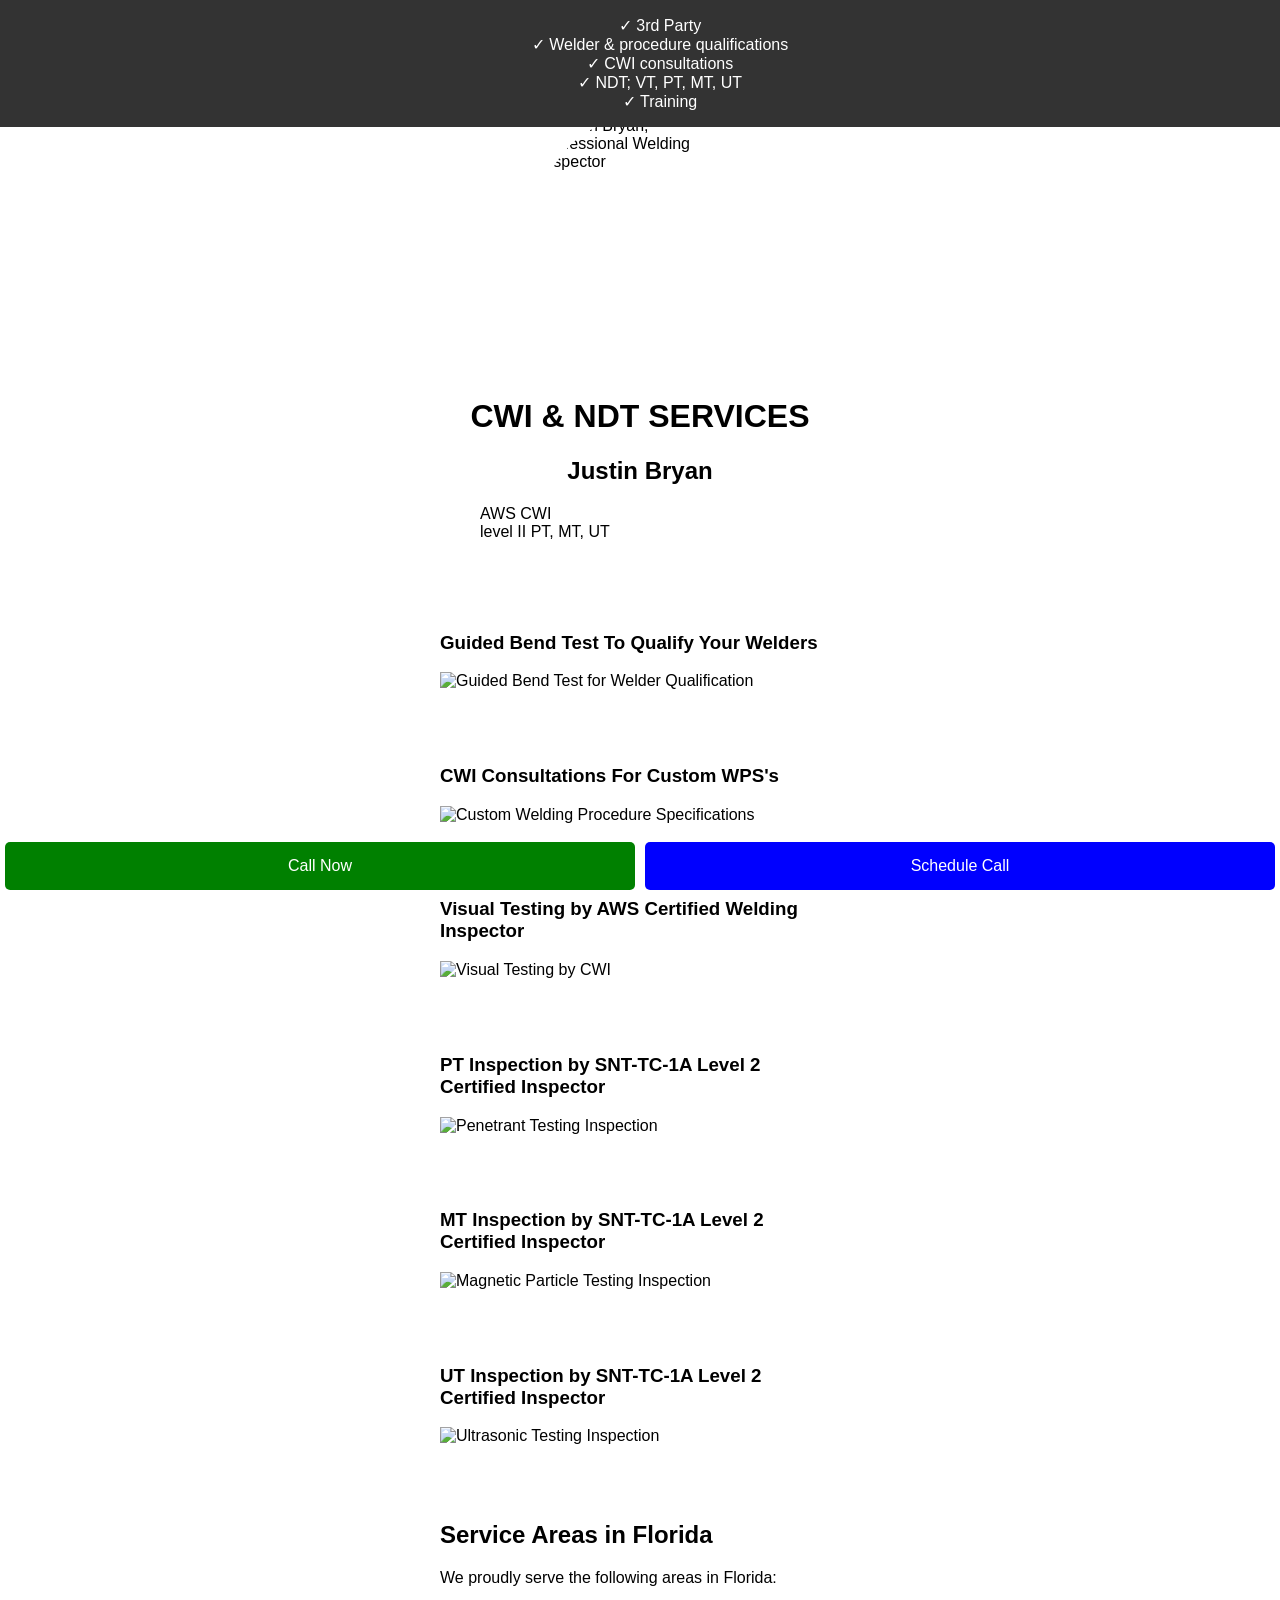
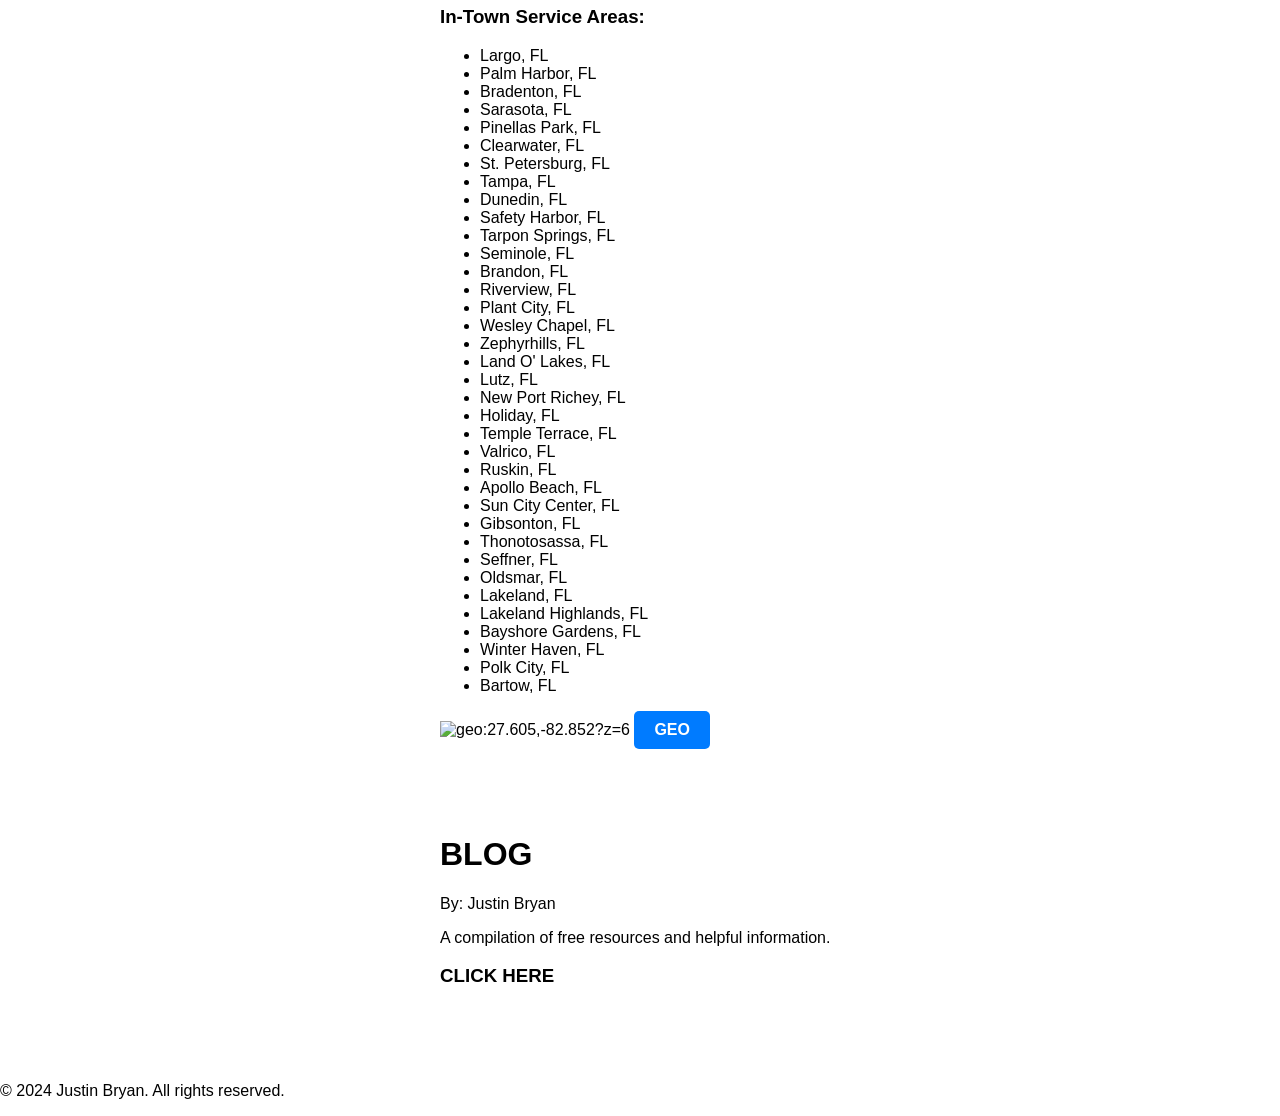
==== index.html @ 73490d48 "Update index.html" ====
<!DOCTYPE html>
<html lang="en">
<head>
<meta name="google-site-verification" content="guQFuOVIHlYlLlL6XmIoMrKHwfOu4ZPO2-3rPDluMUQ" />
    <meta charset="UTF-8">
    <meta name="viewport" content="width=device-width, initial-scale=1.0">
    <title>CWI & NDT Services - Justin Bryan | Professional Welding Inspection</title>
    <meta name="description" content="Expert welding inspection and NDT services by Justin Bryan, AWS CWI and level II certified inspector. Serving Florida with quality assurance.">
    <style>
        body {
            font-family: Arial, sans-serif;
            margin: 0;
            padding: 0;
            background: url('https://welding-inspector.us/Background.png') no-repeat center center fixed;
            background-size: cover;
        }
        header {
            background-color: #333;
            color: white;
            text-align: center;
            padding: 0;
            position: fixed;
            top: 0;
            left: 0;
            width: 100%;
            z-index: 1000;
        }
        main {
            padding: 20px;
        }
        .circle-frame {
            width: 200px;
            height: 200px;
            border-radius: 50%;
            overflow: hidden;
            margin: 20px auto;
            margin-top: 117px;
        }
        .circle-frame img {
            width: 100%;
            height: 100%;
            object-fit: cover;
        }
            .content-box {
          
          width: 100%;
                                            background-color: rgba(255, 255, 255, 0.9);
            padding: min(20px, 5%);           
            border-radius: 15px;
        }
         .content-box img {
            max-width: 100%;
            height: auto;
             }
        .floating-buttons {
            position: fixed;
            bottom: 0;
            width: 100%;
            display: flex;
            justify-content: space-around;
            background-color: rgba(255, 255, 255, 0.9);
            padding: 10px 0;
        }
        .floating-buttons a {
            flex: 1;
            margin: 0 5px;
            padding: 15px;
            text-align: center;
            text-decoration: none;
            color: white;
            border-radius: 5px;
            font-size: 16px;
        }
        .call-button {
            background-color: green;
        }
        .schedule-button {
            background-color: blue;
        }
#sticky-header {
  
}

.content {
  margin-top: 80px; /* Adjust this value based on your header height */
}
.expandable-box {
  border: 0px solid #ccc;
  margin-bottom: 10px;
  border-radius: 15px;
}

.box-title {
  
  padding: 10px;
  cursor: pointer;
}

.box-content {
  display: none;
  padding: 10px;
}

.expandable-box.expanded .box-content {
  display: block;
}
    </style>
</head>
<body>
    <header>
       
 <ul style="list-style-type: none;">
                <li>✓ 3rd Party </li>
                <li>✓ Welder & procedure qualifications</li>
                <li>✓ CWI consultations</li>
                <li>✓ NDT; VT, PT, MT, UT</li>
                <li>✓ Training</li>
            </ul>
    </header>
    
    <div class="circle-frame">
        <img src="https://welding-inspector.us/wonder_1681126711237.jpg" alt="Justin Bryan, Professional Welding Inspector" title="Justin Bryan, CWI & NDT Services">
    </div>
    
    <main>
        <div class="content-box">
 <h1 style="text-align: center;">CWI & NDT SERVICES</h1>
            <h2 style="text-align: center;">Justin Bryan</h2>
            <ul style="list-style-type: none;">
                <li>AWS CWI</li>
                <li>level II PT, MT, UT</li>
            </ul>
           
        </div>

<style>
.content-box {
  max-width: 400px;
  margin: 0 auto;
}

.form-group {
  margin-bottom: 15px;
}

label {
  display: block;
  margin-bottom: 5px;
}

input {
  width: 100%;
  padding: 8px;
  box-sizing: border-box;
}

button {
  width: 100%;
  padding: 10px;
  background-color: #4CAF50;
  color: white;
  border: none;
  cursor: pointer;
}

button:hover {
  background-color: #45a049;
}
</style>
        <p> <p>
        <div class="content-box">
            <h3>Guided Bend Test To Qualify Your Welders</h3>
            <img src="https://welding-inspector.us/Bend_Test.jpg" alt="Guided Bend Test for Welder Qualification" title="Guided Bend Test" width="100%">
        </div>
        <p> <p>
        <div class="content-box">
            <h3>CWI Consultations For Custom WPS's</h3>
            <img src="https://welding-inspector.us/PQWPS.png" alt="Custom Welding Procedure Specifications" title="WPS Consultation" width="100%">
        </div>
        <p> <p>
        <div class="content-box">
            <h3>Visual Testing by AWS Certified Welding Inspector</h3>
            <img src="https://welding-inspector.us/Visual.jpg" alt="Visual Testing by CWI" title="Visual Testing Inspection" width="100%">
        </div>
        <p> <p>
        <div class="content-box">
            <h3>PT Inspection by SNT-TC-1A Level 2 Certified Inspector</h3>
            <img src="https://welding-inspector.us/PT_pic.jpg" alt="Penetrant Testing Inspection" title="PT Inspection" width="100%">
        </div>
        <p> <p>
        <div class="content-box">
            <h3>MT Inspection by SNT-TC-1A Level 2 Certified Inspector</h3>
            <img src="https://welding-inspector.us/MT_pic.jpg" alt="Magnetic Particle Testing Inspection" title="MT Inspection" width="100%">
        </div>
        <p> <p>
        <div class="content-box">
            <h3>UT Inspection by SNT-TC-1A Level 2 Certified Inspector</h3>
            <img src="https://welding-inspector.us/UT_pic.jpg" alt="Ultrasonic Testing Inspection" title="UT Inspection" width="100%">
        </div>
        <p> <p>
        <div class="content-box">
       <section itemscope itemtype="http://schema.org/LocalBusiness">
  <h2>Service Areas in Florida</h2>
  <p>We proudly serve the following areas in Florida:</p>
  <h3>In-Town Service Areas:</h3>
  <ul>
    <li itemprop="areaServed">Largo, FL</li>
    <li itemprop="areaServed">Palm Harbor, FL</li>
    <li itemprop="areaServed">Bradenton, FL</li>
    <li itemprop="areaServed">Sarasota, FL</li>
    <li itemprop="areaServed">Pinellas Park, FL</li>
    <li itemprop="areaServed">Clearwater, FL</li>
    <li itemprop="areaServed">St. Petersburg, FL</li>
    <li itemprop="areaServed">Tampa, FL</li>
    <li itemprop="areaServed">Dunedin, FL</li>
    <li itemprop="areaServed">Safety Harbor, FL</li>
    <li itemprop="areaServed">Tarpon Springs, FL</li>
    <li itemprop="areaServed">Seminole, FL</li>
    <li itemprop="areaServed">Brandon, FL</li>
    <li itemprop="areaServed">Riverview, FL</li>
    <li itemprop="areaServed">Plant City, FL</li>
    <li itemprop="areaServed">Wesley Chapel, FL</li>
    <li itemprop="areaServed">Zephyrhills, FL</li>
    <li itemprop="areaServed">Land O' Lakes, FL</li>
    <li itemprop="areaServed">Lutz, FL</li>
    <li itemprop="areaServed">New Port Richey, FL</li>
    <li itemprop="areaServed">Holiday, FL</li>
    <li itemprop="areaServed">Temple Terrace, FL</li>
    <li itemprop="areaServed">Valrico, FL</li>
    <li itemprop="areaServed">Ruskin, FL</li>
    <li itemprop="areaServed">Apollo Beach, FL</li>
    <li itemprop="areaServed">Sun City Center, FL</li>
    <li itemprop="areaServed">Gibsonton, FL</li>
    <li itemprop="areaServed">Thonotosassa, FL</li>
    <li itemprop="areaServed">Seffner, FL</li>
    <li itemprop="areaServed">Oldsmar, FL</li>
    <li itemprop="areaServed">Lakeland, FL</li>
    <li itemprop="areaServed">Lakeland Highlands, FL</li>
    <li itemprop="areaServed">Bayshore Gardens, FL</li>
    <li itemprop="areaServed">Winter Haven, FL</li>
    <li itemprop="areaServed">Polk City, FL</li>
    <li itemprop="areaServed">Bartow, FL</li>
  </ul>
            <img src="https://welding-inspector.us/map.jpg" alt="geo:27.605,-82.852?z=6" title="geo:27.605,-82.852?z=6" width="100%">
<a href="geo:27.605,-82.852?z=6" class="button">
    GEO
  </a>
</div>
<style>
  .button {
    display: inline-block;
    padding: 10px 20px;
    background-color: #007bff;
    color: white;
    text-decoration: none;
    border-radius: 5px;
    font-weight: bold;
    text-align: center;
  }
  
  .button:hover {
    background-color: #0056b3;
  }
</style>
        </div>
        <p> <p>
   
  <script>
document.addEventListener('DOMContentLoaded', function() {
  var boxes = document.querySelectorAll('.expandable-box');
  
  boxes.forEach(function(box) {
    var title = box.querySelector('.box-title');
    
    title.addEventListener('click', function() {
      box.classList.toggle('expanded');
    });
  });
});
</script>

 <div class="expandable-box">
  <div class="box-title">
  

  <div class="content-box">
          <H1>BLOG</H1>
          <p>By: Justin Bryan<p>
          <p> A compilation of free resources and helpful information.<p>
         <H3>CLICK HERE</H3>
        </div>
</div>
<div class="box-content">
   
               <P> <P>
        <div class="content-box">
    <h2>Welding Certifications</h2>
    <p>Welding certifications are valuable credentials that validate the skills and knowledge of welders in various industries. These certifications provide assurance to employers and clients that a welder has met specific industry standards and possesses the necessary expertise to perform high-quality welds. Here are some key aspects to know about welding certifications:</p>

    <h3>1. Certification Bodies</h3>
    <p>Certifications are typically issued by recognized organizations such as the American Welding Society (AWS), the International Institute of Welding (IIW), or specific regulatory bodies in different countries. These organizations establish standards and guidelines for certification programs.</p>

    <h3>2. Types of Certifications</h3>
    <p>There are multiple types of welding certifications, depending on the specific welding process, materials, and positions being tested. Some common certifications include Certified Welding Inspector (CWI), Certified Welding Educator (CWE), Certified Welding Supervisor (CWS), and various welder performance qualifications.</p>

    <h3>3. Welder Performance Qualifications</h3>
    <p>Welder performance qualifications, commonly known as "welder certifications," are specific to individual welders. These certifications indicate their ability to produce quality welds as per established codes and standards. They involve testing the welder's skills through practical examinations, often conducted by certified welding inspectors or examiners.</p>

    <h3>4. Certification Tests</h3>
    <p>Certification tests evaluate a welder's abilities in specific welding processes and positions. These tests typically involve visual inspection of welds, destructive testing of samples, and assessments based on applicable codes and procedures. Welders need to demonstrate their competency in producing welds that meet the specified requirements for factors like soundness, strength, and appearance.</p>

    <h3>5. Codes and Standards</h3>
    <p>Certifications are often based on specific codes and standards relevant to the industry or application. These codes outline welding techniques, materials, quality control measures, and safety requirements. Some widely recognized codes include AWS D1.1 (structural welding), ASME Section IX (pressure vessels and boilers), and API 1104 (pipeline welding).</p>

    <h3>6. Recertification</h3>
    <p>Welding certifications are typically valid for a certain period, ranging from six months to several years, depending on the certification and requirements set by the certifying body. To maintain certification, welders may need to periodically undergo recertification tests to ensure their skills and knowledge are up to date.</p>

    <h3>7. Industry Acceptance</h3>
    <p>Different industries have varying requirements and preferences for welding certifications. Some sectors, such as construction, manufacturing, and aerospace, tend to place significant emphasis on certified welders. Knowing the specific certification requirements of the industry you wish to work in can provide a competitive advantage when seeking employment.</p>

    <p>Obtaining welding certifications demonstrates a commitment to professionalism, quality, and safety in the welding trade. These credentials can help welders secure better job opportunities, negotiate higher wages, and earn the trust of clients and employers. They also encourage ongoing skill development and knowledge enhancement within the welding field.</p>
    </div>
        <p> <p>
    <div class="content-box">
  <h2>What are welding symbols?</h2>

  <p>Welding symbols are the written language of welders. They are how engineers describe exactly how a part is to be welded. They describe the joint preparation, the weld size, the finishing method and, any other requirements according to the project or standard being adhered to. They are capable of describing NDT methods as well as welding process to be used.</p>

  <p>It is imperative that welders understand them. It was my experience during the hiring process that there isn't very many ways to test a welder's knowledge of symbols, so I devized this symbol test to solve this problem. Generally, what I would do is give them this test to take while I prepare the machine for their test (I always zero out their machine first but that's a topic for another article).</p>

  <a href="https://docs.google.com/forms/d/1kZC2UkygTY9wBsSkFnznQwKQt0oyes3p5lKpCwOu9Mc/edit" class="button">
    Welding Symbol Test
  </a>
</div>

<style>
  .button {
    display: inline-block;
    padding: 10px 20px;
    background-color: #007bff;
    color: white;
    text-decoration: none;
    border-radius: 5px;
    font-weight: bold;
    text-align: center;
  }

  .button:hover {
    background-color: #0056b3;
  }
</style>
        <p> <p>
      <div class="content-box">
      <h2>An oversimplified walk-through on creating a WPS (Welding Procedure Specification)</h2>
    <p>By: Justin Bryan</p>
    <p>To those who have never done it, writing a code compliant WPS seems like a daunting task. Truth be told your first one probably will be. My goal here is to ease some of that pain.</p>

    <h3>What is a WPS?</h2>
    <p>A welding Procedure specification is just a document with a range of variables designed to create successful welds repeatedly. The point is, so that we can have multiple welders weld the same way. As a welder the WPS is the law. It is the set of rules we follow. We take welding variables from pre-qualified or qualified data (see below), and expand them to fit a reasonable range of applications but within parameters of change layed out by whatever standard we are fabricating to.</p>

    <h3>Pre Qualified vs Qualified</h2>
    <p>Prequalified WPS's do not require any testing (though it won't hurt). The data required to write them is included in the code. Qualified WPS's get the data they are based on, from a document called a PQR (procedure qualification record). A PQR is a record of testing done to a sample of a weldment to prove that the variables being used can produce a weld with the desired attributes.</p>

    <h3>Essential variables</h2>
    <p>Once we have this data we need to parse through what our code considers "essential". In the case of AWS D1.1 its pretty simple because it is layed out in a table. The main takeaway here is that, everything that our code deems "essential" is on our procedure, and that the values are within the parameters set out by the code.</p>
    <h3>Helpful tips</h2>
    <p>Make it with as wide of a scopescope as possible. Make it easy to read. Make it short, no more then two pages. I will be releasing templates in excel format that will save you hours of time because you will only have to change or add a few essential variables (depending on the code) and just fill in the blanks. But if you need a little help feel free to Contact Me for a quote.</p>
    <a href="https://docs.google.com/spreadsheets/d/1TF_TrIt2CfsUqj9MsdxZ1EkifxRwFFvmGMjAU2VVa_8/edit?usp=sharing" class="button">WPS Template</a>
    <p>I hope this will help get you started. I am providing this for educational purposes and take no responsibility for what you do with it. If you require assistance qualifying a procedure or simply writing a pre-qualified one, please get in touch, and let me know! I'm here to help and would love to offer a quote.</p>
       </div>
        <style>
  .button {
    display: inline-block;
    padding: 10px 20px;
    background-color: #007bff;
    color: white;
    text-decoration: none;
    border-radius: 5px;
    font-weight: bold;
    text-align: center;
  }

  .button:hover {
    background-color: #0056b3;
  }
        </style>
        <p> <p>
      <div class="content-box">
      <h2>VT inspection training</h2>
    <p>Visual inspection also known as visual testing, VT for short is often overlooked as a viable method in a weld quality program. But most issues that arrive in other NDT methods can be discovered with VT. </p>
    <p>Assuming of course the VT is done properly It is the first line of defense. One thing anybody notices when they do a lot of weld inspection is that the routiness of the inspections inherently brings overall quality up, so if every weld gets VT, At some point the pass rates for other NDT methods also increase.</p>
    <p>It is imperative that welders who train to VT and to understand the accepting criteria to the standard they are working for. This is not the case at most companies. We can train your welders to be Every equivalent to a level 2 VT inspector. </p>
    <p>Just like other NDT methods, the most important part of VT is the documentation. Because if it's not documented it never happened. There are many pre-made forms in PDF to make the documentation easier but, I find that a slow way to do anything. So I made this FREE VT report Google sheet template. And with a little spreadsheet magic a Inspection log form like the one from the earlier post. Can auto populate this sheet. Work smarter. Not harder.</p>
    <a href="https://docs.google.com/spreadsheets/d/1gCs-tYbDKCaxvP0ay2sIwUwjm9bLHQxy7omeUDsXb8c/edit?usp=drivesdk" class="button">VT Report Template</a>
       </div>
        <style>
  .button {
    display: inline-block;
    padding: 10px 20px;
    background-color: #007bff;
    color: white;
    text-decoration: none;
    border-radius: 5px;
    font-weight: bold;
    text-align: center;
  }

  .button:hover {
    background-color: #0056b3;
  }
        </style>
        <p> <p>
      <div class="content-box">
      <h2>The inspection Log</h2>
    <p>One of the biggest challenges to being a welding inspector is taking detailed notes in a way that it doesn't consume too much time and that you can easily search through at a later time. The solution I found is this This is Google form I made that helps me take detailed notes on the fly, while keeping them searchable in a spreadsheet for later review, analysis, or completion of any quality reports that involve periodic inspections over time. It is helpful to be able to look back at every time I inspected a particular job when releasing it from a final inspection.
</p>
    <a href="https://docs.google.com/forms/d/e/1FAIpQLScmp22rIjNacPrKeeai2UG-48jKnhHZH8tn87F__NTjYVkd3Q/viewform" class="button">Inspection Log</a>
       </div>
        <style>
  .button {
    display: inline-block;
    padding: 10px 20px;
    background-color: #007bff;
    color: white;
    text-decoration: none;
    border-radius: 5px;
    font-weight: bold;
    text-align: center;
  }

  .button:hover {
    background-color: #0056b3;
  }
        </style>
   <p> </p>
   <div class="content-box">
  <h2>Ultrasonic Testing Basics</h2>

  <ol>
    <li>
      <h3>Inspection procedure</h3>
      <p>Weld inspection using UT typically involves several steps:</p>
      <ul>
        <li>Initial straight beam scan to check for laminations near the weld</li>
        <li>Angle beam scans from multiple directions to examine the entire weld volume</li>
        <li>Scans of the heat-affected zone on both sides of the weld</li>
        <li>Additional focused scans of any suspicious indications</li>
      </ul>
      <p>The exact procedure may vary based on weld type, material, and applicable codes or standards.</p>
    </li>

    <li>
      <h3>Equipment and setup</h3>
      <p>For weld inspection, key equipment includes:</p>
      <ul>
        <li>An ultrasonic flaw detector with angle beam capability</li>
        <li>Angle beam transducers (typically 45°, 60°, and 70°)</li>
        <li>Calibration blocks specific to the material and weld geometry</li>
        <li>Couplant gel</li>
      </ul>
      <p>Proper equipment calibration and sensitivity settings are crucial for accurate results.</p>
    </li>

    <li>
      <h3>Defect detection capabilities</h3>
      <p>UT is highly effective at detecting common weld defects including:</p>
      <ul>
        <li>Lack of fusion and lack of penetration</li>
        <li>Cracks (both longitudinal and transverse)</li>
        <li>Porosity and slag inclusions</li>
        <li>Undercut and root concavity</li>
      </ul>
      <p>The method can detect both surface and subsurface flaws, with high sensitivity to planar defects like cracks.</p>
    </li>

    <li>
      <h3>Interpretation and analysis</h3>
      <p>Interpreting UT results for welds requires significant skill and experience. Inspectors must:</p>
      <ul>
        <li>Differentiate between actual defects and geometric reflectors</li>
        <li>Characterize flaw type, size, and orientation</li>
        <li>Determine if indications exceed allowable limits per applicable codes</li>
      </ul>
      <p>Advanced techniques like phased array UT can provide more detailed imaging to aid interpretation.</p>
    </li>

    <li>
      <h3>Advantages for weld inspection</h3>
      <p>UT offers several benefits for weld testing:</p>
      <ul>
        <li>Single-sided access is often sufficient</li>
        <li>No radiation hazards compared to radiographic testing</li>
        <li>Capable of precise flaw sizing and location</li>
        <li>Immediate results allow for on-site decisions</li>
        <li>Effective for thick sections where radiography may be limited</li>
      </ul>
    </li>

    <li>
      <h3>Limitations and challenges</h3>
      <p>Some challenges in UT weld inspection include:</p>
      <ul>
        <li>Difficulty with certain weld geometries (e.g., austenitic stainless steel welds)</li>
        <li>Surface condition can affect coupling and results</li>
        <li>Operator-dependent results require well-trained personnel</li>
        <li>May struggle to characterize volumetric flaws compared to radiography</li>
        <li>Reference standards and procedure qualification often needed for critical applications</li>
      </ul>
    </li>
  </ol>

  <p class="cta"><strong>Give us a call today to learn more about how we can help you with your ultrasonic testing needs.</strong></p>
</div>
  <p> </p>

  <div class="content-box">
  <h2>Magnetic Particle Testing (Yoke Method) Basics</h2>

  <h3>1. Basic Principles</h3>
  <ul>
    <li>MPI uses magnetic fields to detect surface and near-surface defects in ferromagnetic materials like steel welds.</li>
    <li>A magnetic field is applied to the test area using an electromagnetic or permanent magnet yoke.</li>
    <li>If defects are present, they disrupt the magnetic field, causing magnetic particles to gather and form visible indications.</li>
  </ul>

  <h3>2. Yoke Method</h3>
  <ul>
    <li>The yoke is a U-shaped electromagnet or permanent magnet placed on the test surface.</li>
    <li>It creates a magnetic field between its two poles.</li>
    <li>Electromagnetic yokes are more common as they allow adjustable field strength and easy on/off operation.</li>
  </ul>

  <h3>3. Inspection Process</h3>
  <ul>
    <li>Clean and prepare the weld surface.</li>
    <li>Position the yoke across the weld area.</li>
    <li>Apply magnetic particles (dry powder or wet suspension) while the magnetic field is active.</li>
    <li>Inspect for particle accumulations indicating defects.</li>
    <li>Rotate the yoke 90° and repeat to detect defects in all orientations.</li>
  </ul>

  <h3>4. Advantages</h3>
  <ul>
    <li>Portable and suitable for field inspections.</li>
    <li>Can detect surface and slightly subsurface defects.</li>
    <li>Effective for inspecting welds in various positions and geometries.</li>
  </ul>

  <h3>5. Limitations</h3>
  <ul>
    <li>Only works on ferromagnetic materials.</li>
    <li>Limited penetration depth (generally up to 1/4 inch).</li>
    <li>Requires good surface preparation.</li>
  </ul>

  <h3>6. Common Weld Defects Detected</h3>
  <ul>
    <li>Cracks</li>
    <li>Lack of fusion</li>
    <li>Porosity</li>
    <li>Slag inclusions</li>
    <li>Undercuts</li>
  </ul>

  <h3>7. Inspector Considerations</h3>
  <ul>
    <li>Proper training and certification required (e.g., ASNT, ISO 9712).</li>
    <li>Understanding of welding processes and defects.</li>
    <li>Knowledge of applicable codes and standards (e.g., ASME, AWS).</li>
    <li>Ability to interpret indications and distinguish between relevant and non-relevant indications.</li>
  </ul>

  <h3>8. Safety</h3>
  <ul>
    <li>Follow proper procedures for handling magnetic fields.</li>
    <li>Use appropriate personal protective equipment.</li>
    <li>Be aware of potential interference with electronic devices.</li>
  </ul>

  <h3>9. Documentation</h3>
  <ul>
    <li>Record test parameters, results, and any indications found.</li>
    <li>Provide clear reports for quality control and client records.</li>
  </ul>
</div>

<P> <\P>
<div class="content-box">
  <h2>Basics of Dye Penetrant Testing (PT) for Weld Inspectors</h2>

  <h3>1. Basic Principle</h3>
  <ul>
    <li>PT is a non-destructive testing method used to detect surface-breaking defects in welds and other materials.</li>
    <li>It relies on capillary action to draw a colored or fluorescent dye into surface discontinuities.</li>
  </ul>

  <h3>2. Main Steps</h3>
  <ol>
    <li>Pre-cleaning: Thoroughly clean the test surface to remove contaminants.</li>
    <li>Penetrant application: Apply dye penetrant and allow it to dwell (typically 5-30 minutes).</li>
    <li>Excess penetrant removal: Carefully remove excess penetrant from the surface.</li>
    <li>Developer application: Apply a white developer to draw out penetrant from defects.</li>
    <li>Inspection: Examine under proper lighting to detect indications.</li>
  </ol>

  <h3>3. Types of Penetrants</h3>
  <ul>
    <li>Visible dye (typically red) for inspection under white light</li>
    <li>Fluorescent dye for inspection under ultraviolet light</li>
  </ul>

  <h3>4. Advantages for Weld Inspection</h3>
  <ul>
    <li>Can detect very small surface-breaking defects</li>
    <li>Applicable to most materials and weld types</li>
    <li>Relatively low-cost and simple to perform</li>
    <li>Portable for field use</li>
  </ul>

  <h3>5. Limitations</h3>
  <ul>
    <li>Only detects surface-breaking defects, not subsurface flaws</li>
    <li>Not suitable for porous materials</li>
    <li>Proper surface preparation is critical</li>
    <li>Chemical handling and disposal considerations</li>
  </ul>

  <h3>6. Common Weld Defects Detectable</h3>
  <ul>
    <li>Surface cracks</li>
    <li>Porosity open to the surface</li>
    <li>Lack of fusion defects</li>
    <li>Undercut</li>
  </ul>

  <h3>7. Important Considerations</h3>
  <ul>
    <li>Follow proper procedures and dwell times</li>
    <li>Use compatible penetrant systems (penetrant, cleaner, developer)</li>
    <li>Ensure proper lighting conditions for inspection</li>
    <li>Be aware of potential false indications from surface roughness</li>
  </ul>

  <h3>8. Inspector Qualifications</h3>
  <ul>
    <li>Proper training and certification (e.g., ASNT, PCN) is typically required</li>
    <li>Understanding of welding processes and potential defects is beneficial</li>
  </ul>

  <p>By mastering these basics, weld inspectors can effectively use dye penetrant testing to detect and evaluate surface defects in welds.</p>
</div>

<div class="content-box">
    <h2>Understanding 1st, 2nd, and 3rd Party Welding Inspection</h2>

    <p>Welding inspection is crucial for ensuring the quality and safety of welded structures. There are three main types of welding inspection: first-party, second-party, and third-party. Each has its own definition, challenges, and benefits.</p>

    <h3>First-Party Welding Inspection</h3>
    <p><strong>Definition:</strong> Conducted by the equipment manufacturer or vendor themselves.</p>
    <p><strong>Challenges:</strong></p>
    <ul>
        <li>Potential bias due to self-inspection</li>
        <li>Limited oversight may miss critical defects</li>
    </ul>
    <p><strong>Benefits:</strong></p>
    <ul>
        <li>Direct control over the inspection process</li>
        <li>Cost-effective as it doesn't require external inspectors</li>
    </ul>

    <h3>Second-Party Welding Inspection</h3>
    <p><strong>Definition:</strong> Performed by the equipment buyer or purchaser.</p>
    <p><strong>Challenges:</strong></p>
    <ul>
        <li>Requires buyers to have technical expertise</li>
        <li>Potential for disputes between buyer and vendor</li>
    </ul>
    <p><strong>Benefits:</strong></p>
    <ul>
        <li>Ensures products meet specific customer requirements</li>
        <li>Provides direct communication between buyer and vendor</li>
    </ul>

    <h3>Third-Party Welding Inspection</h3>
    <p><strong>Definition:</strong> Conducted by an independent inspection company hired by either the buyer or seller.</p>
    <p><strong>Challenges:</strong></p>
    <ul>
        <li>Can be more expensive due to hiring external inspectors</li>
        <li>Potential delays in logistics coordination</li>
    </ul>
    <p><strong>Benefits:</strong></p>
    <ul>
        <li>Ensures objective and unbiased inspection results</li>
        <li>Enhances credibility with adherence to international standards</li>
    </ul>

    <p>In conclusion, each type of welding inspection has its place in quality control processes. While first-party inspection offers cost benefits, third-party inspection provides the highest level of impartiality and credibility. The choice depends on project requirements, budget constraints, and desired level of quality assurance.</p>
</div>
    </div>
 </div>
</div>

    </main>

    <footer>
        <p>&copy; 2024 Justin Bryan. All rights reserved.</p>
    </footer>

    <div class="floating-buttons">
        <a href="tel:727-244-1667" class="call-button">Call Now</a>
        <a href="https://calendly.com/justincwi/30min" class="schedule-button">Schedule Call</a>
    </div>
</body>
</html>
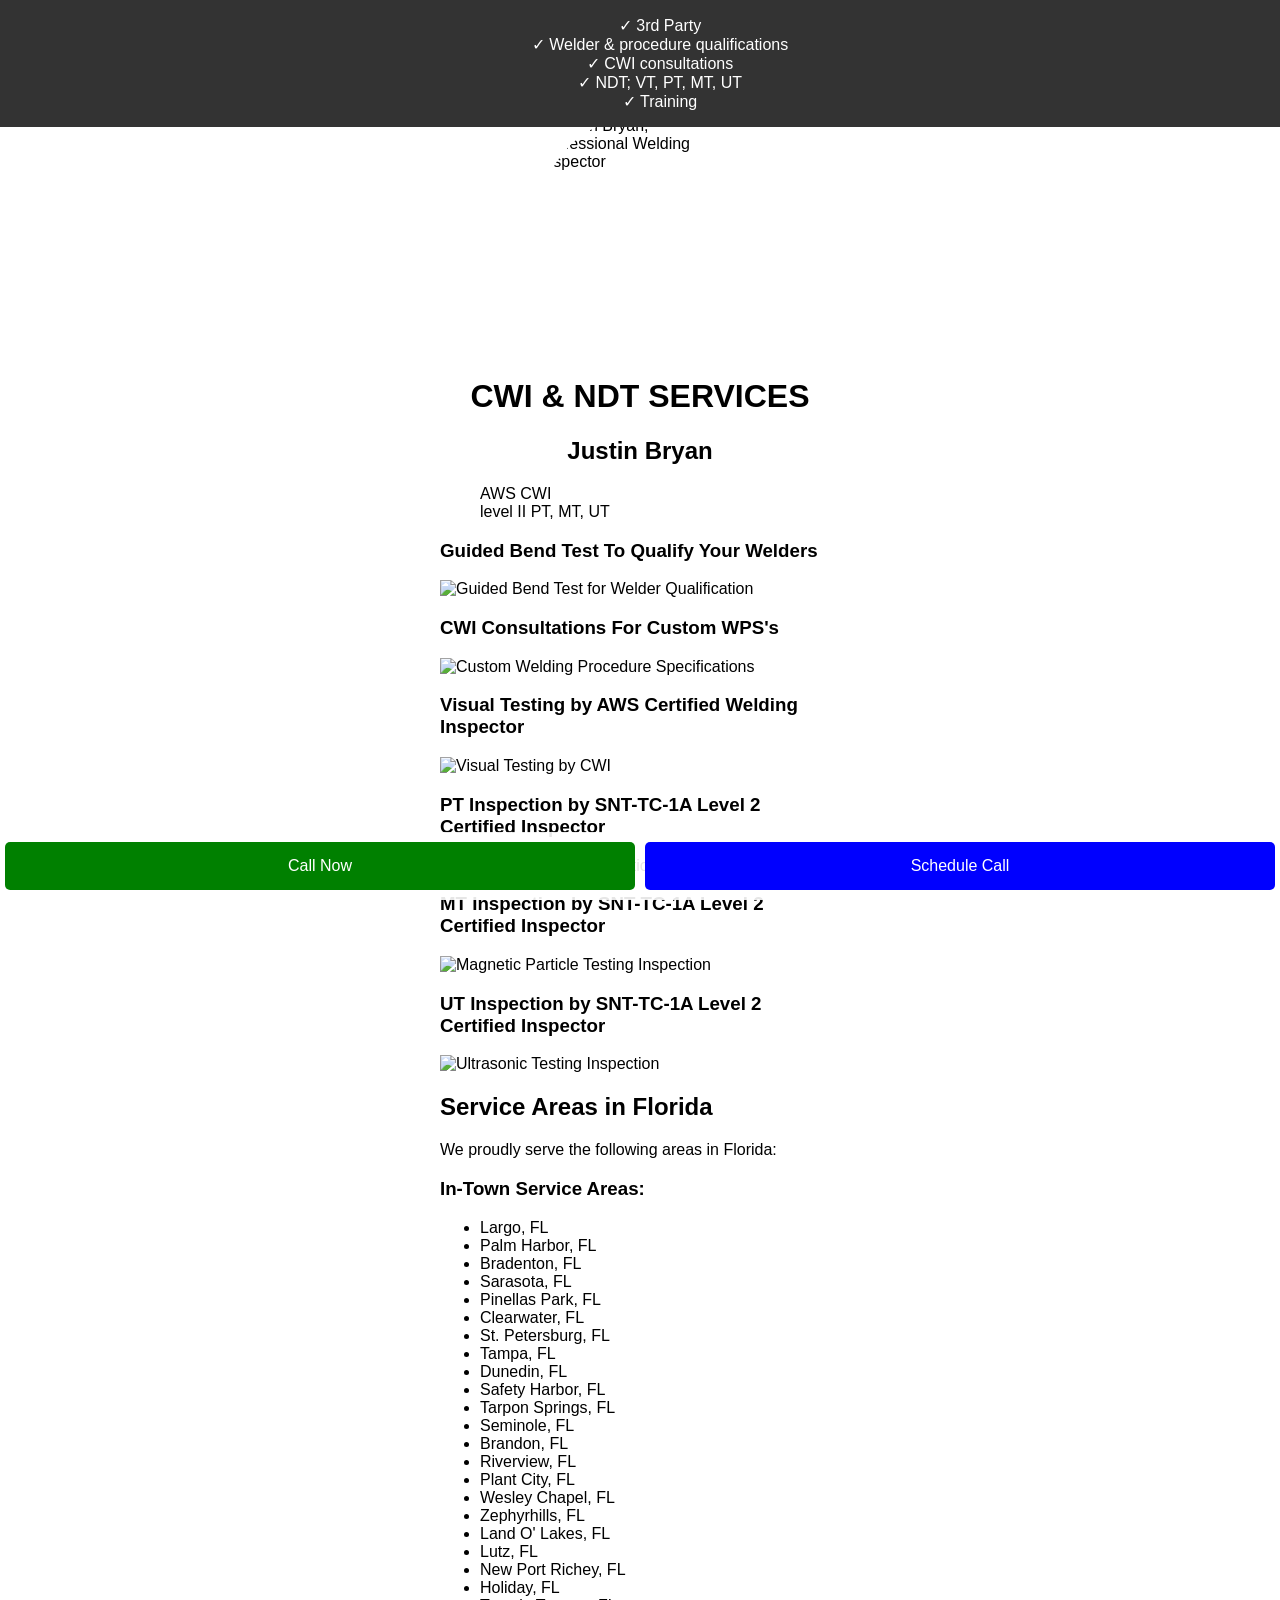
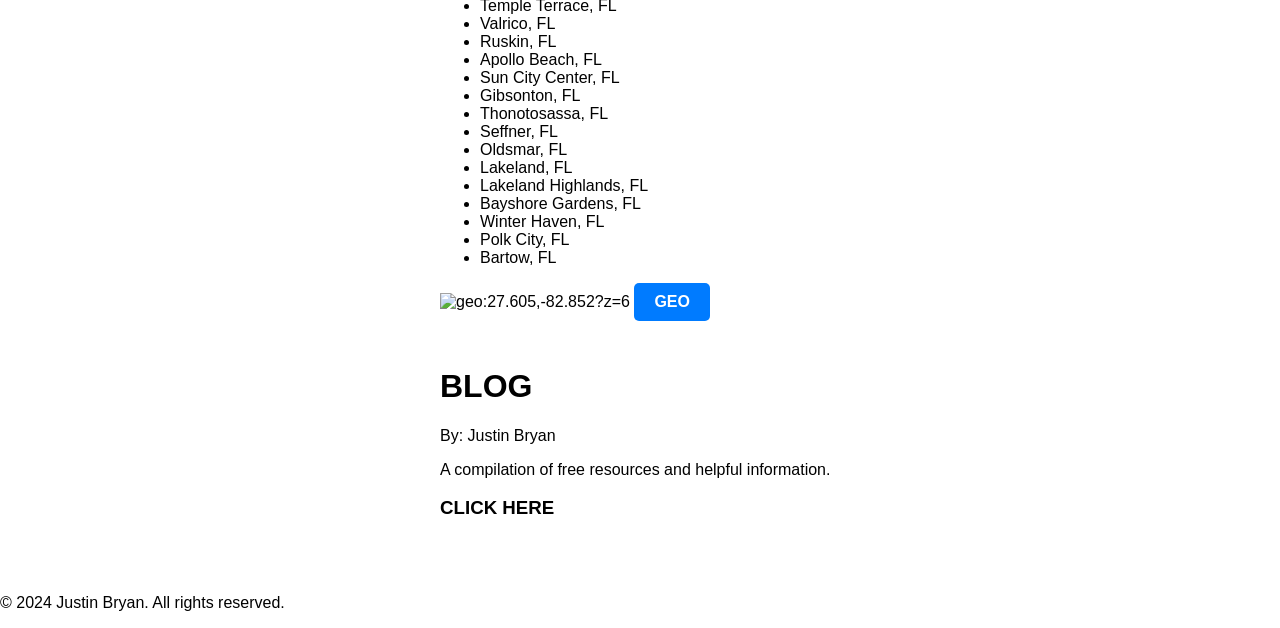
==== commit fd726ae9: "Update index.html" ====
--- a/index.html
+++ b/index.html
@@ -43,10 +43,8 @@
             object-fit: cover;
         }
             .content-box {
-          
-          width: 100%;
-                                            background-color: rgba(255, 255, 255, 0.9);
-            padding: min(20px, 5%);           
+            margin: 0 auto;
+            width: 100%;                                        background-color: rgba(255, 255, 255, 0.9);                     
             border-radius: 15px;
         }
          .content-box img {
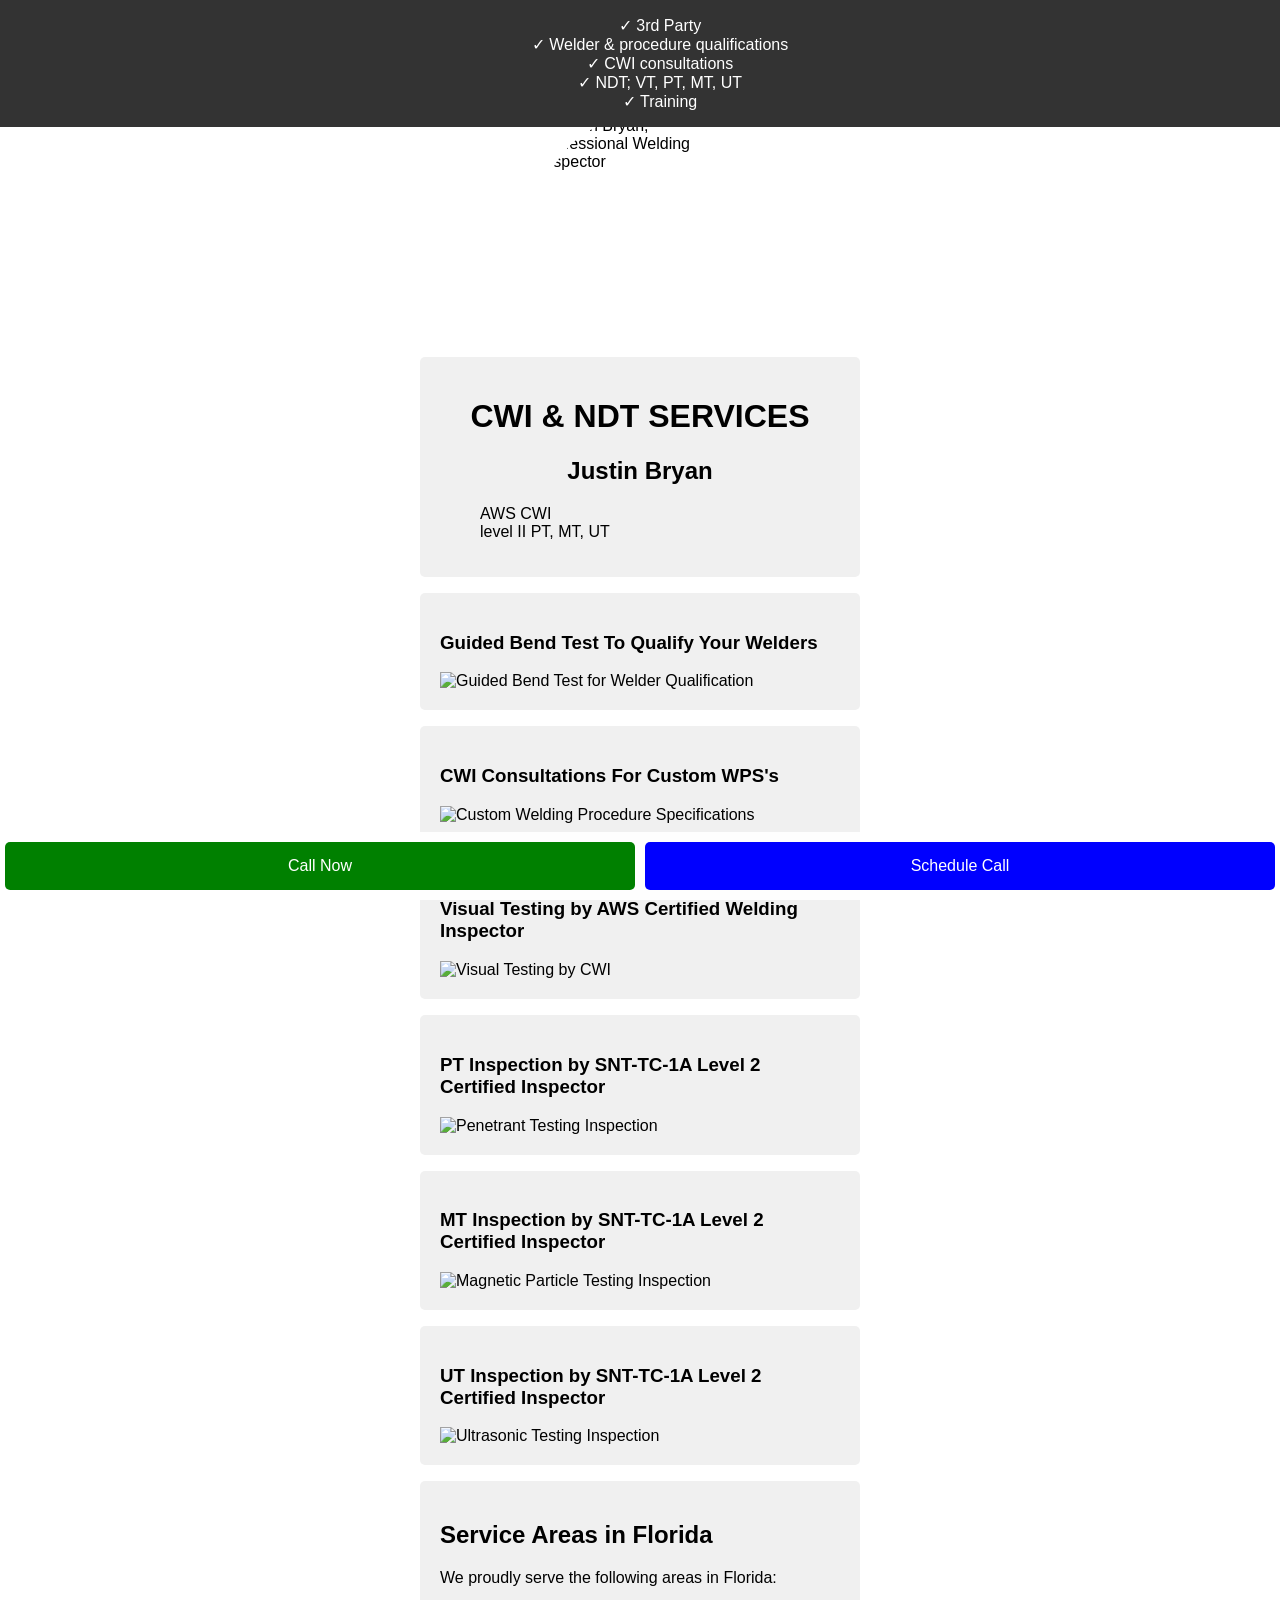
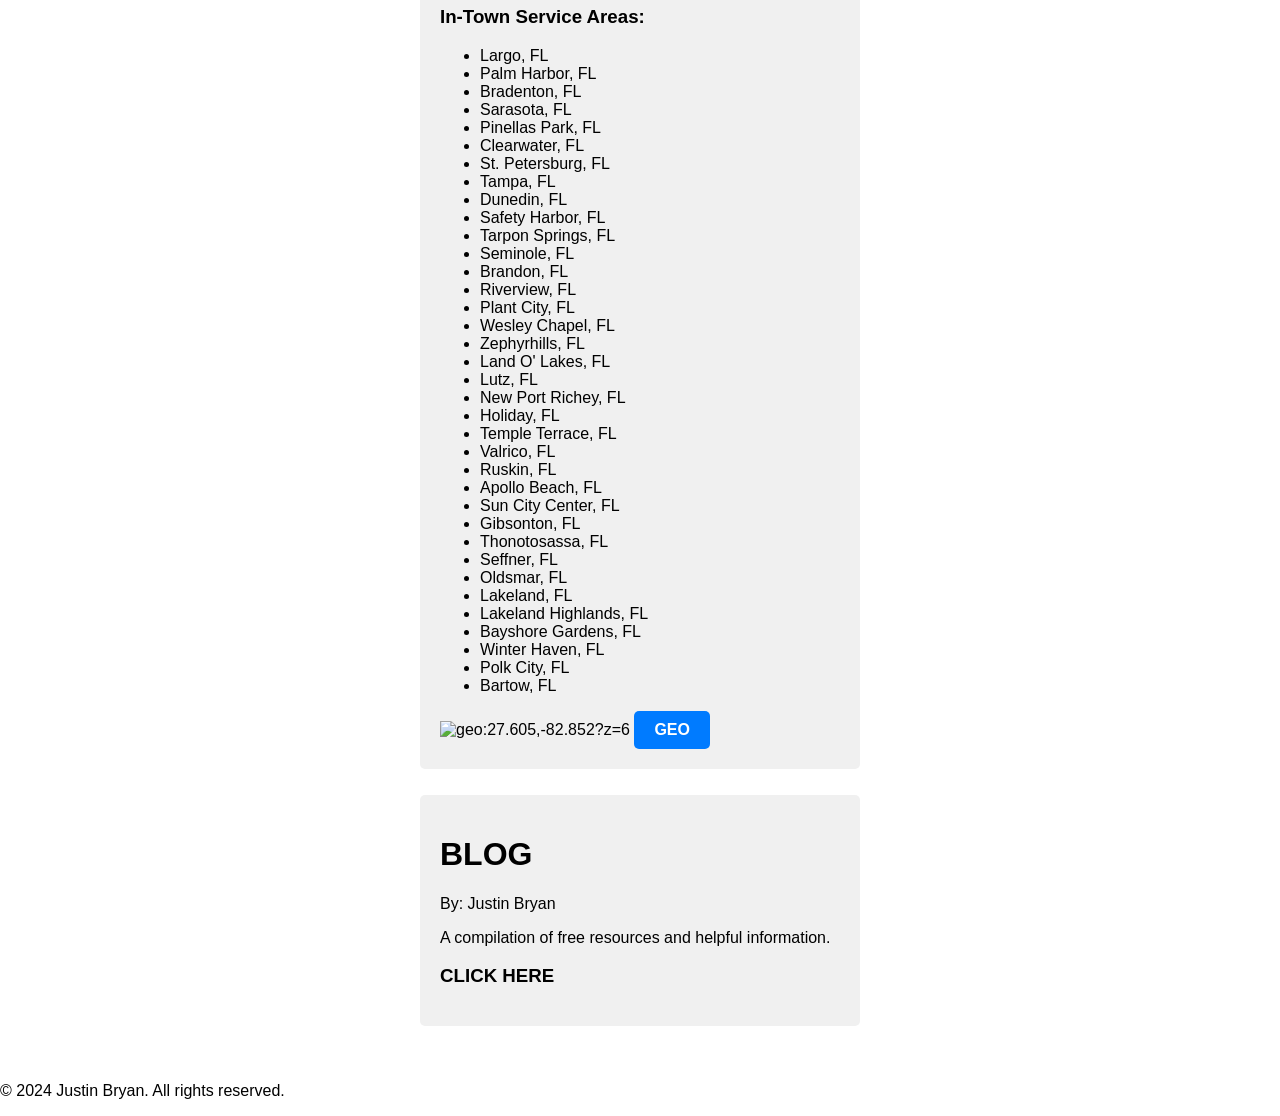
==== commit 2c9a27f6: "Update index.html" ====
--- a/index.html
+++ b/index.html
@@ -42,11 +42,43 @@
             height: 100%;
             object-fit: cover;
         }
+           
+box-sizing: border-box;
+        }
+        
+        body {
+            font-family: Arial, sans-serif;
+            font-size: 16px;
+            line-height: 1.6;
+            margin: 0;
+            padding: 0;
+        }
+        
+        .content-box {
+            width: 90%;
+            max-width: 1200px;
+            margin: 20px auto;
+            padding: 20px;
+            background-color: #f0f0f0;
+            border-radius: 5px;
+        }
+        
+        img {
+            max-width: 100%;
+            height: auto;
+        }
+        
+        @media screen and (max-width: 768px) {
             .content-box {
-            margin: 0 auto;
-            width: 100%;                                        background-color: rgba(255, 255, 255, 0.9);                     
-            border-radius: 15px;
-        }
+                width: 95%;
+                padding: 15px;
+            }
+            
+            body {
+                font-size: 14px;
+            }
+        }
+ 
          .content-box img {
             max-width: 100%;
             height: auto;
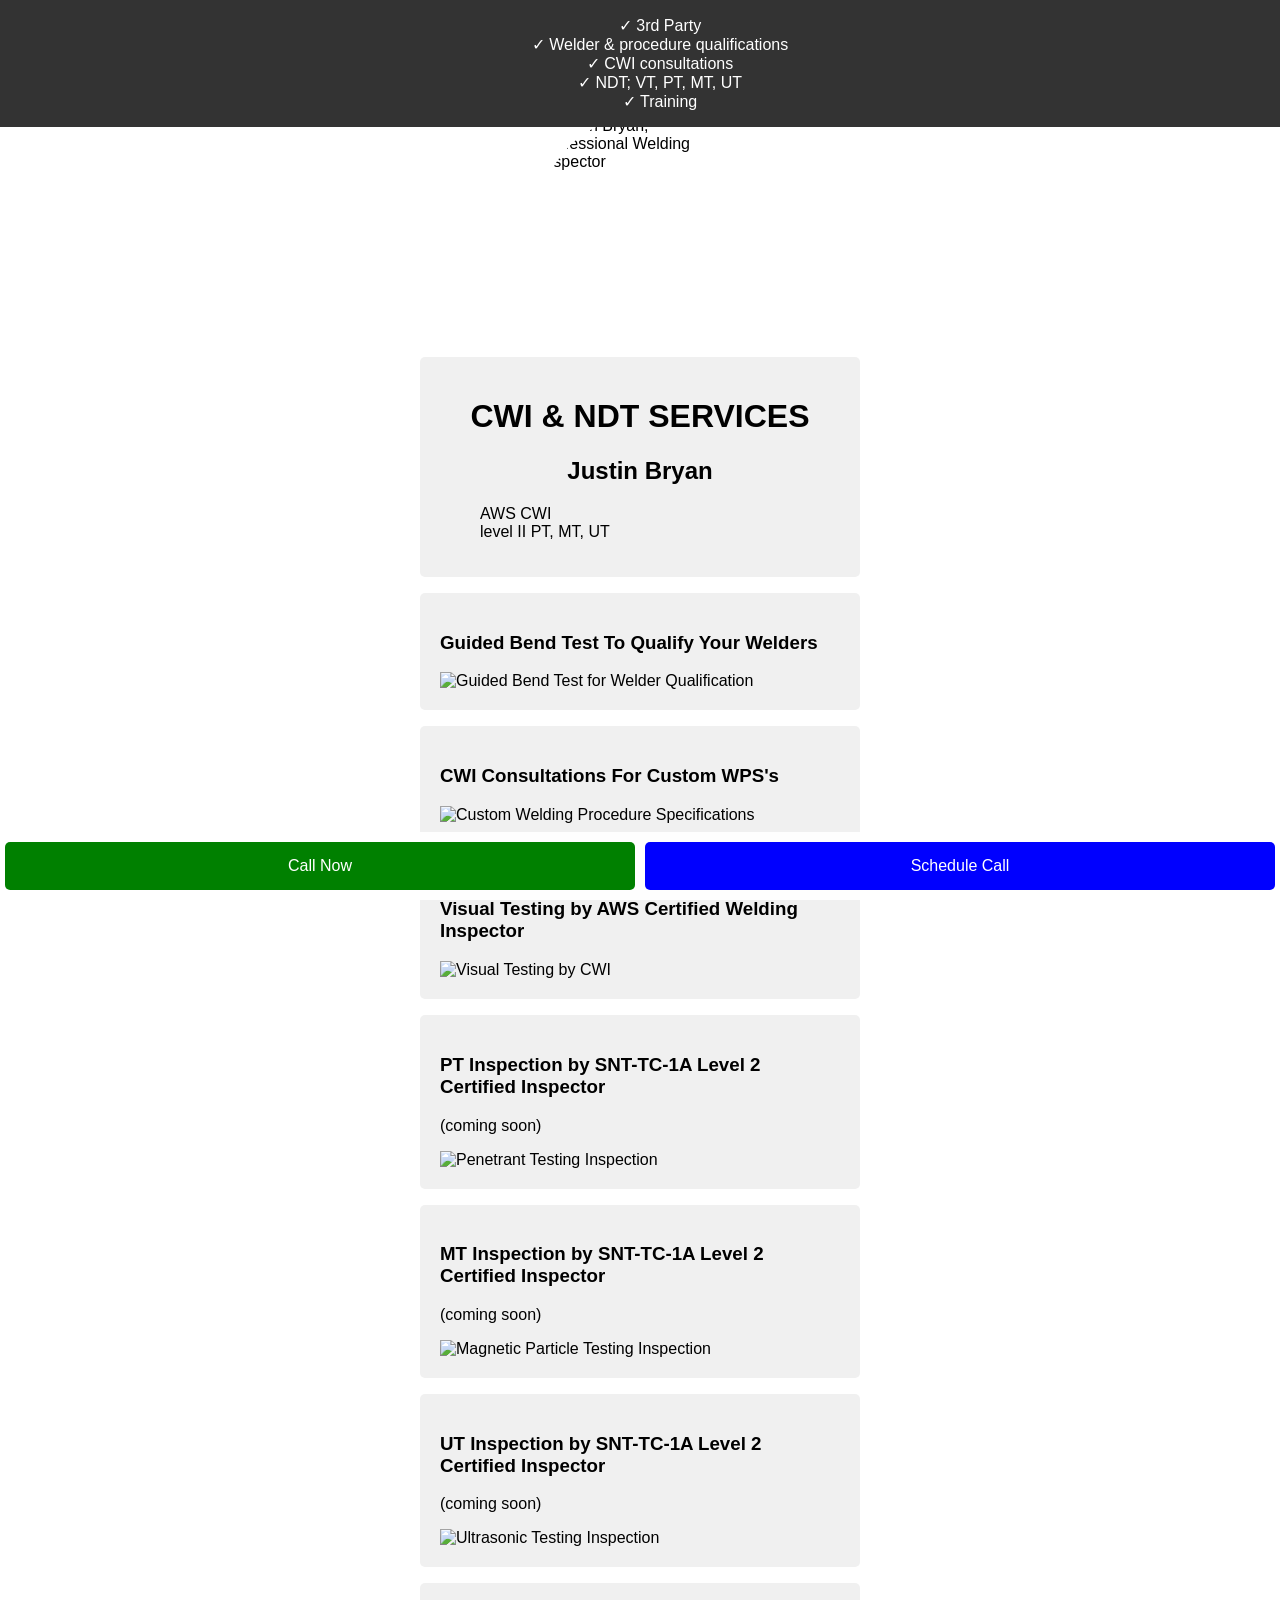
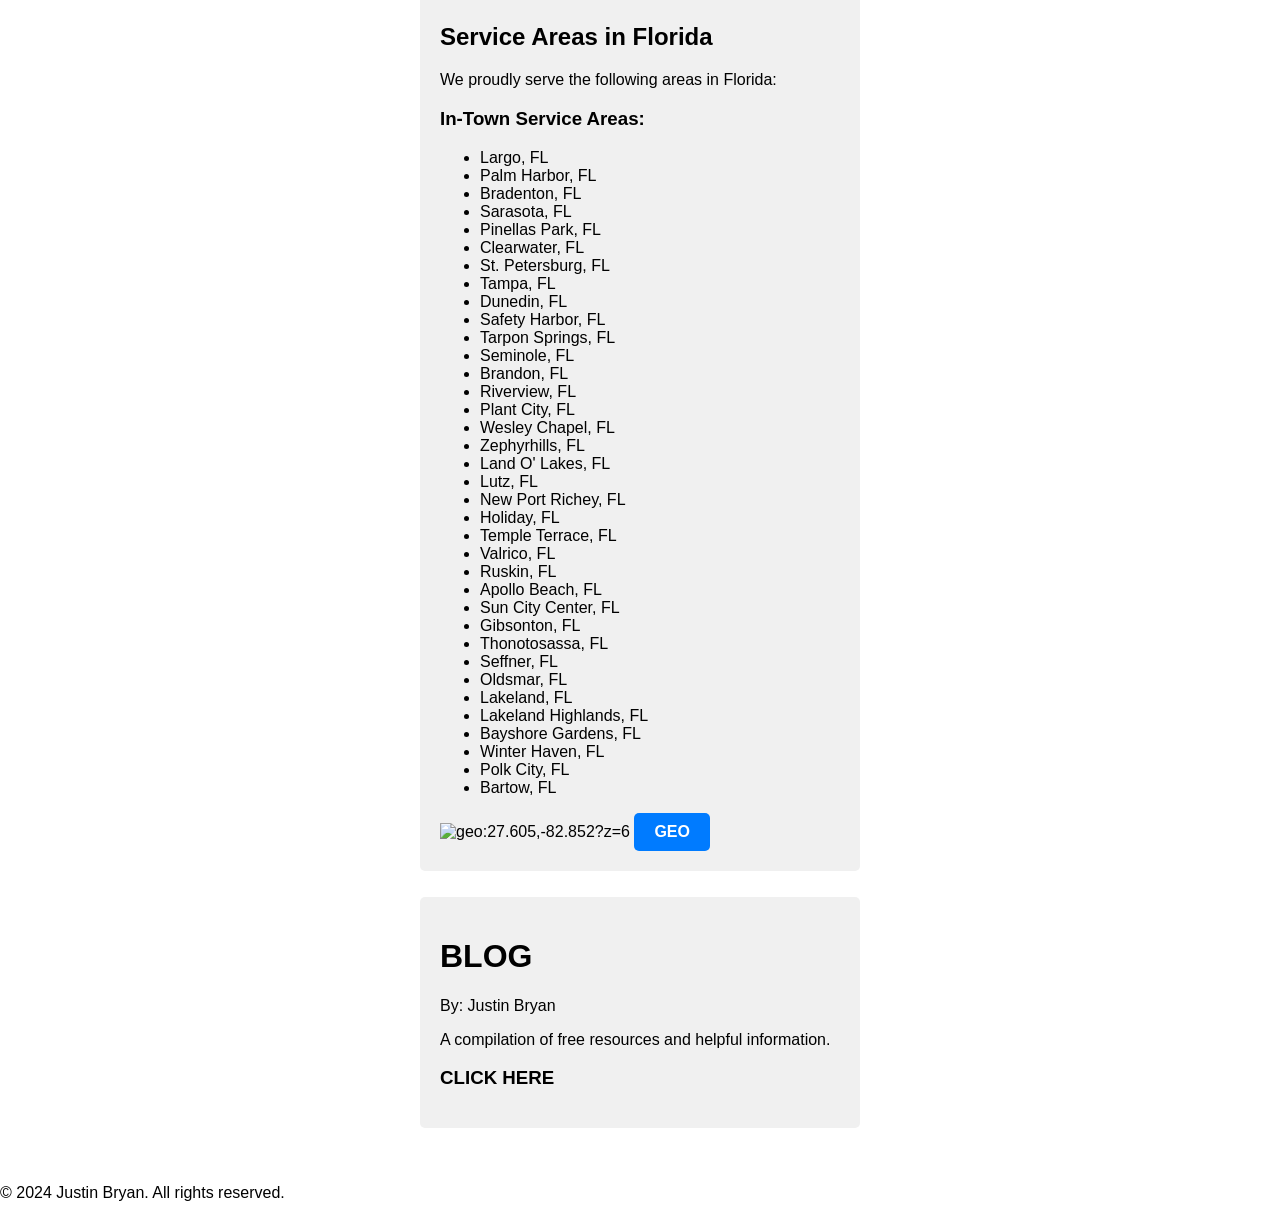
==== commit 85d8420d: "Update index.html" ====
--- a/index.html
+++ b/index.html
@@ -216,16 +216,19 @@
         <p> <p>
         <div class="content-box">
             <h3>PT Inspection by SNT-TC-1A Level 2 Certified Inspector</h3>
+            <p>(coming soon) </p>
             <img src="https://welding-inspector.us/PT_pic.jpg" alt="Penetrant Testing Inspection" title="PT Inspection" width="100%">
         </div>
         <p> <p>
         <div class="content-box">
             <h3>MT Inspection by SNT-TC-1A Level 2 Certified Inspector</h3>
+            <p>(coming soon) </p>
             <img src="https://welding-inspector.us/MT_pic.jpg" alt="Magnetic Particle Testing Inspection" title="MT Inspection" width="100%">
         </div>
         <p> <p>
         <div class="content-box">
             <h3>UT Inspection by SNT-TC-1A Level 2 Certified Inspector</h3>
+            <p>(coming soon) </p>
             <img src="https://welding-inspector.us/UT_pic.jpg" alt="Ultrasonic Testing Inspection" title="UT Inspection" width="100%">
         </div>
         <p> <p>
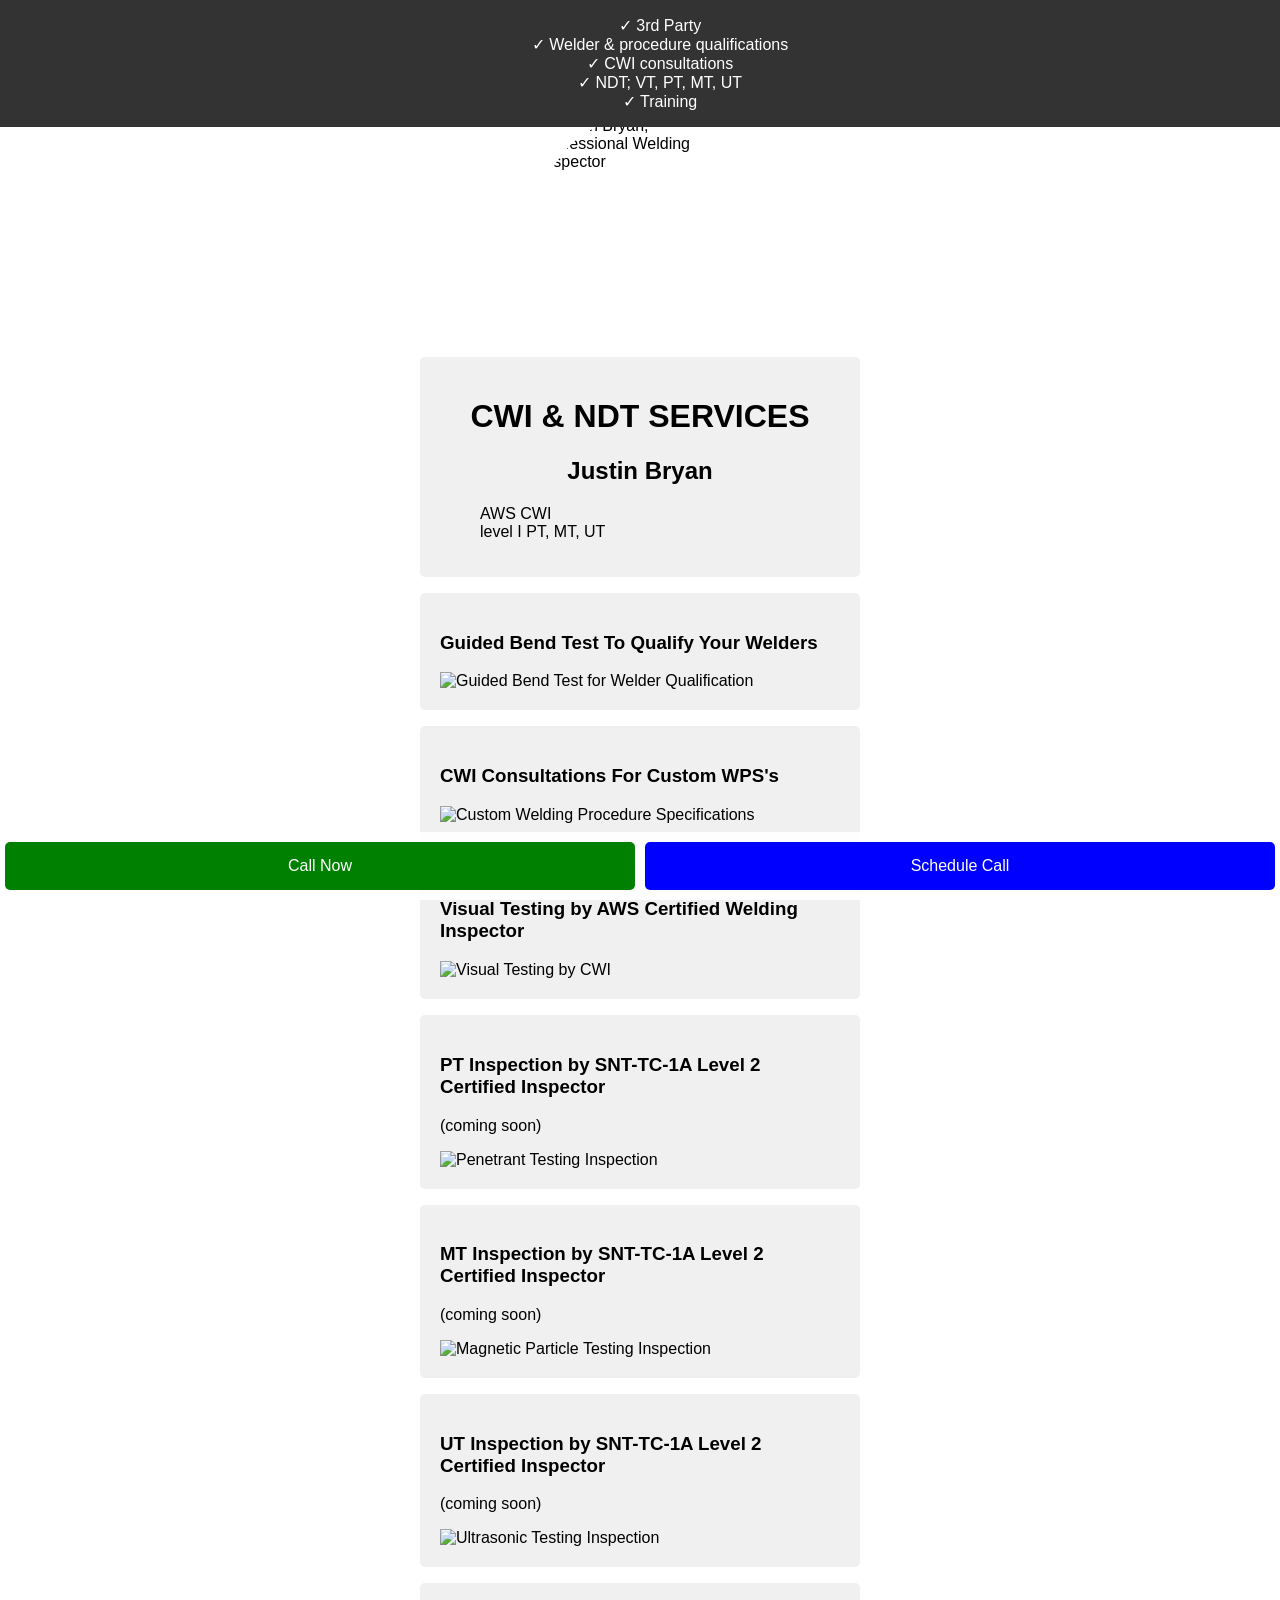
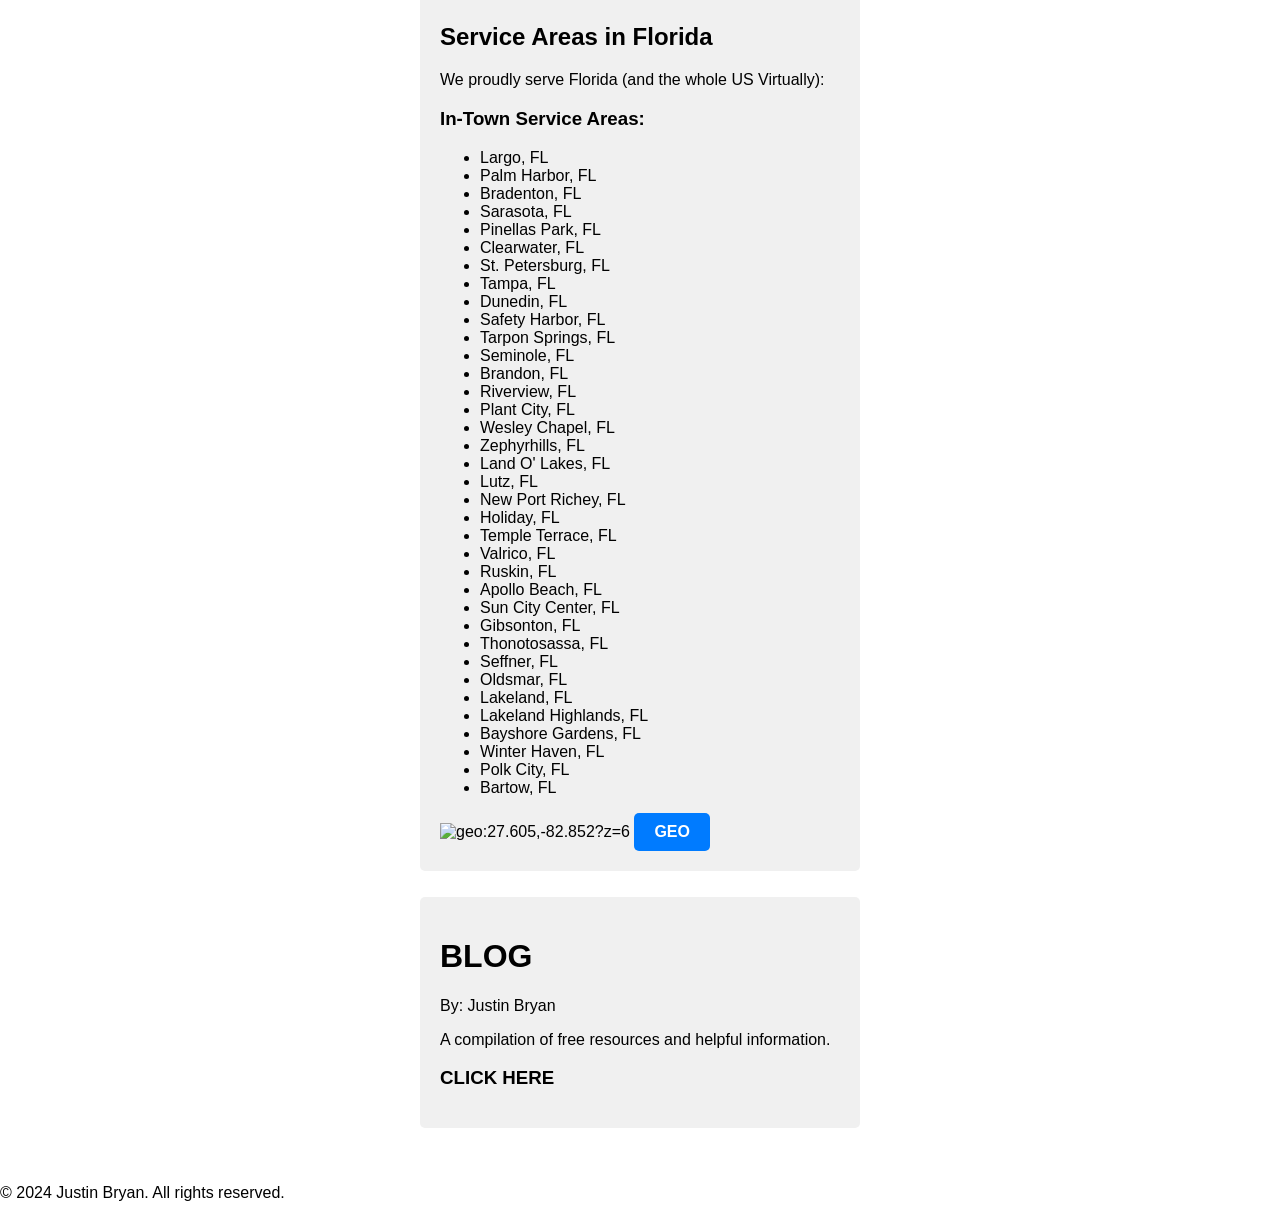
==== commit 79d00b55: "Add geo tags and schema markup to index.html Added geo tags and schema markup for organization detai" ====
--- a/index.html
+++ b/index.html
@@ -136,6 +136,47 @@
   display: block;
 }
     </style>
+    <!-- Geo Tags -->
+<meta name="geo.region" content="US">
+<meta name="geo.placename" content="Oldsmar, Florida">
+
+<!-- Schema Markup -->
+<script type="application/ld+json">
+{
+  "@context": "https://schema.org",
+  "@type": "Organization",
+  "name": "Justin Bryan - Sole Proprietor",
+  "url": "https://welding-inspector.us",
+  "sameAs": [
+    "https://www.linkedin.com/in/sovereignwelder/"
+  ],
+  "address": {
+    "@type": "PostalAddress",
+    "streetAddress": "",
+    "addressLocality": "Oldsmar",
+    "addressRegion": "Florida",
+    "postalCode": "34677",
+    "addressCountry": "United States"
+  },
+  "geo": {
+    "@type": "GeoCoordinates",
+    "latitude": [27.8667], // Oldsmar, Florida coordinates
+    "longitude": [-82.6333]
+  },
+  "areaServed": {
+    "@type": "AdministrativeArea",
+    "name": "United States"
+  },
+  "contactPoint": [
+    {
+      "@type": "ContactPoint",
+      "telephone": "+1-727-244-1667",
+      "email": "justinbryancwi@outlook.com"
+    }
+  ]
+}
+</script>
+    
 </head>
 <body>
     <header>
@@ -159,7 +200,7 @@
             <h2 style="text-align: center;">Justin Bryan</h2>
             <ul style="list-style-type: none;">
                 <li>AWS CWI</li>
-                <li>level II PT, MT, UT</li>
+                <li>level I PT, MT, UT</li>
             </ul>
            
         </div>
@@ -235,7 +276,7 @@
         <div class="content-box">
        <section itemscope itemtype="http://schema.org/LocalBusiness">
   <h2>Service Areas in Florida</h2>
-  <p>We proudly serve the following areas in Florida:</p>
+  <p>We proudly serve Florida (and the whole US Virtually):</p>
   <h3>In-Town Service Areas:</h3>
   <ul>
     <li itemprop="areaServed">Largo, FL</li>
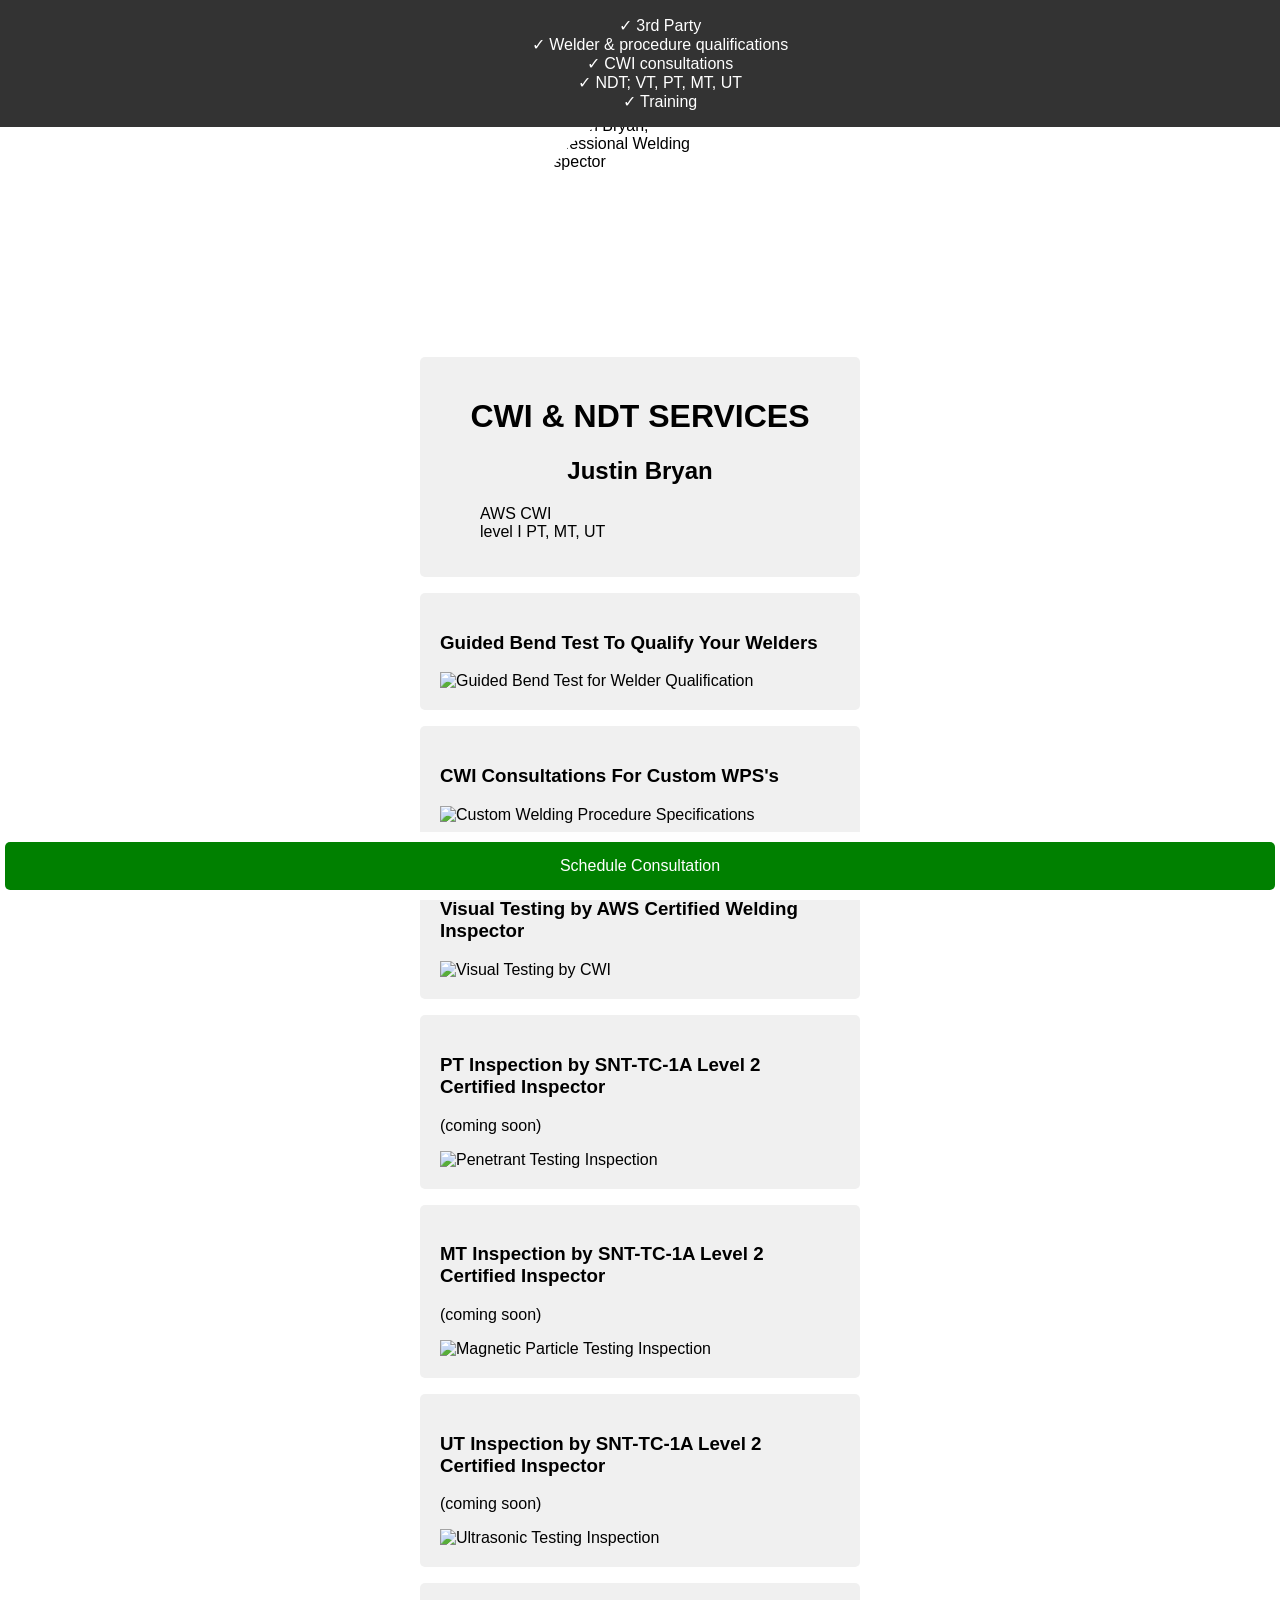
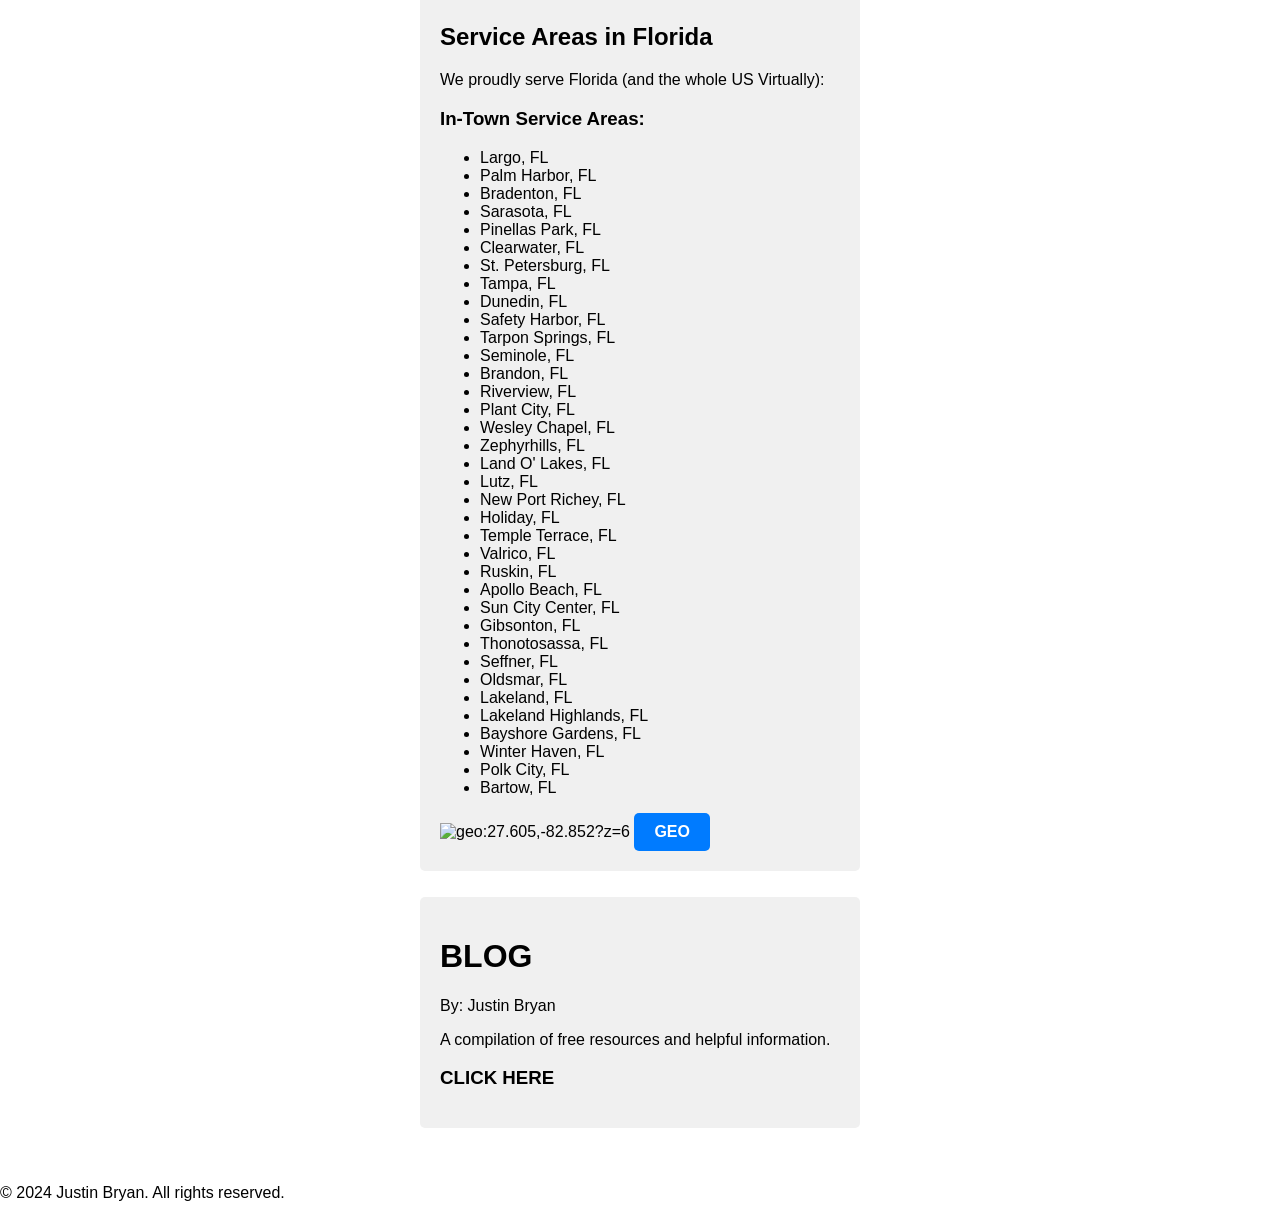
==== commit 6778c486: "Change schedule button color to green and update link" ====
--- a/index.html
+++ b/index.html
@@ -106,7 +106,7 @@
             background-color: green;
         }
         .schedule-button {
-            background-color: blue;
+            background-color: green;
         }
 #sticky-header {
   
@@ -782,8 +782,7 @@
     </footer>
 
     <div class="floating-buttons">
-        <a href="tel:727-244-1667" class="call-button">Call Now</a>
-        <a href="https://calendly.com/justincwi/30min" class="schedule-button">Schedule Call</a>
+        <a href="https://cal.com/justin-bryan/30min" class="schedule-button">Schedule Consultation</a>
     </div>
 </body>
 </html>
